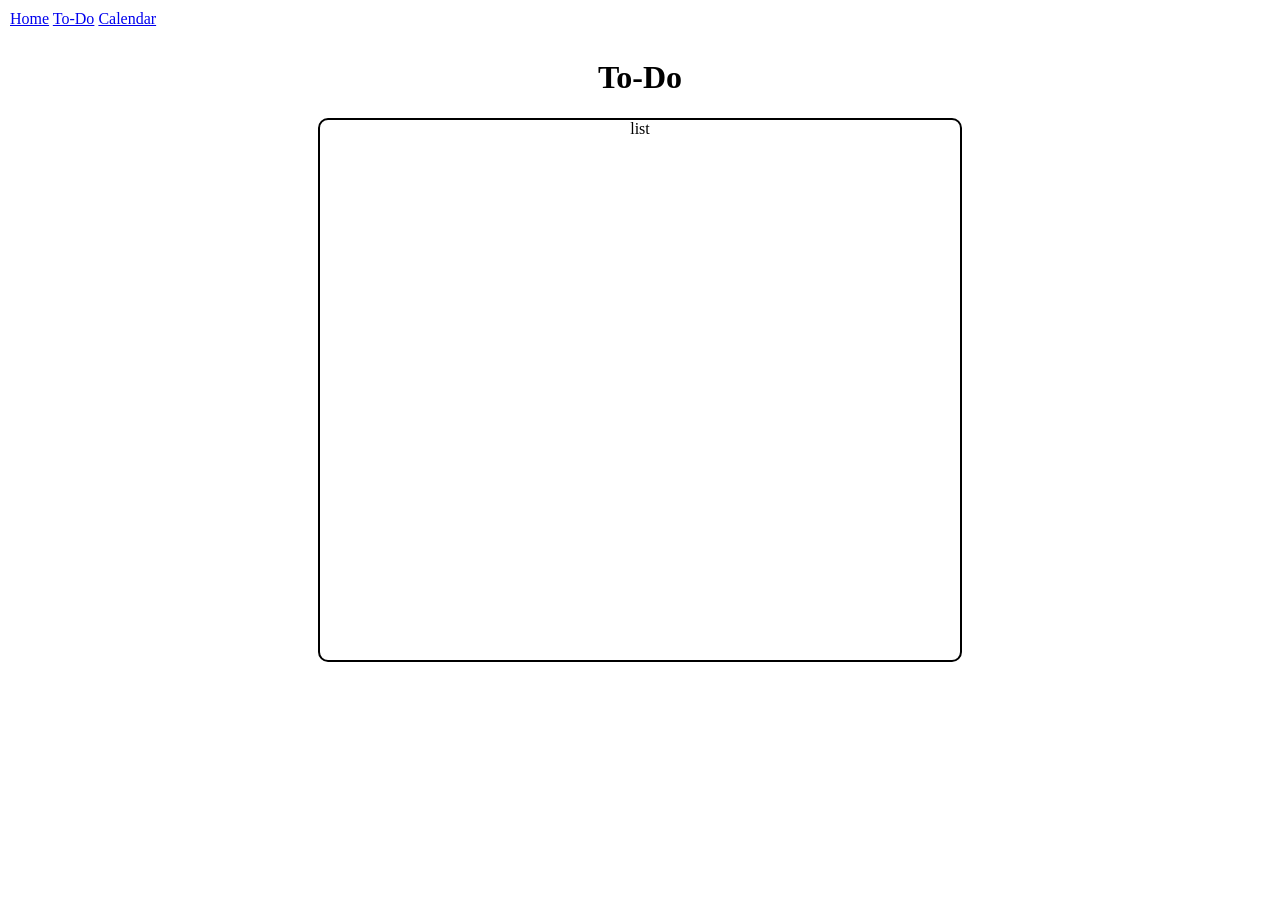
==== pages/todo.html @ f68a7cf4 "Initial commit basic structure and layout" ====
<!DOCTYPE html>
<html lang="en">
<head>
    <meta charset="UTF-8">
    <meta name="viewport" content="width=device-width, initial-scale=1.0">
    <link rel="stylesheet" href="../assets/css/main.css">
    <title>To-Do</title>
</head>
<body>
    <div class="navbar-wrapper">
        <div class="navbar">
            <a href="../index.html" class="navbar-link">Home</a>
            <a href="todo.html" class="navbar-link">To-Do</a>
            <a href="calendar.html" class="navbar-link">Calendar</a>
        </div>
    </div>

    <div class="todo-container">
        <!-- todo content -->
         <h1>To-Do</h1>


         <div class="todo-list">
            <div>list</div>
         </div>

    </div>
</body>
</html>
---- assets/css/main.css ----
/* Global Styles */
body {
    margin: 0;
    padding: 0;
    box-sizing: border-box;
    height: 100vh;
}

/* Navbar Styles */

.navbar-wrapper {
    padding: 10px;
}

/* Home Page Styles */

/* Todo Page Styles */

.todo-container {
    display: flex;
    flex-direction: column;
    justify-content: center;
    align-items: center;
}

.todo-list {
    border: 2px solid;
    border-radius: 10px;
    height: 60vh;
    width: 50vw;
    display: flex;
    justify-content: center;
}


/* Calendar Page Styles */
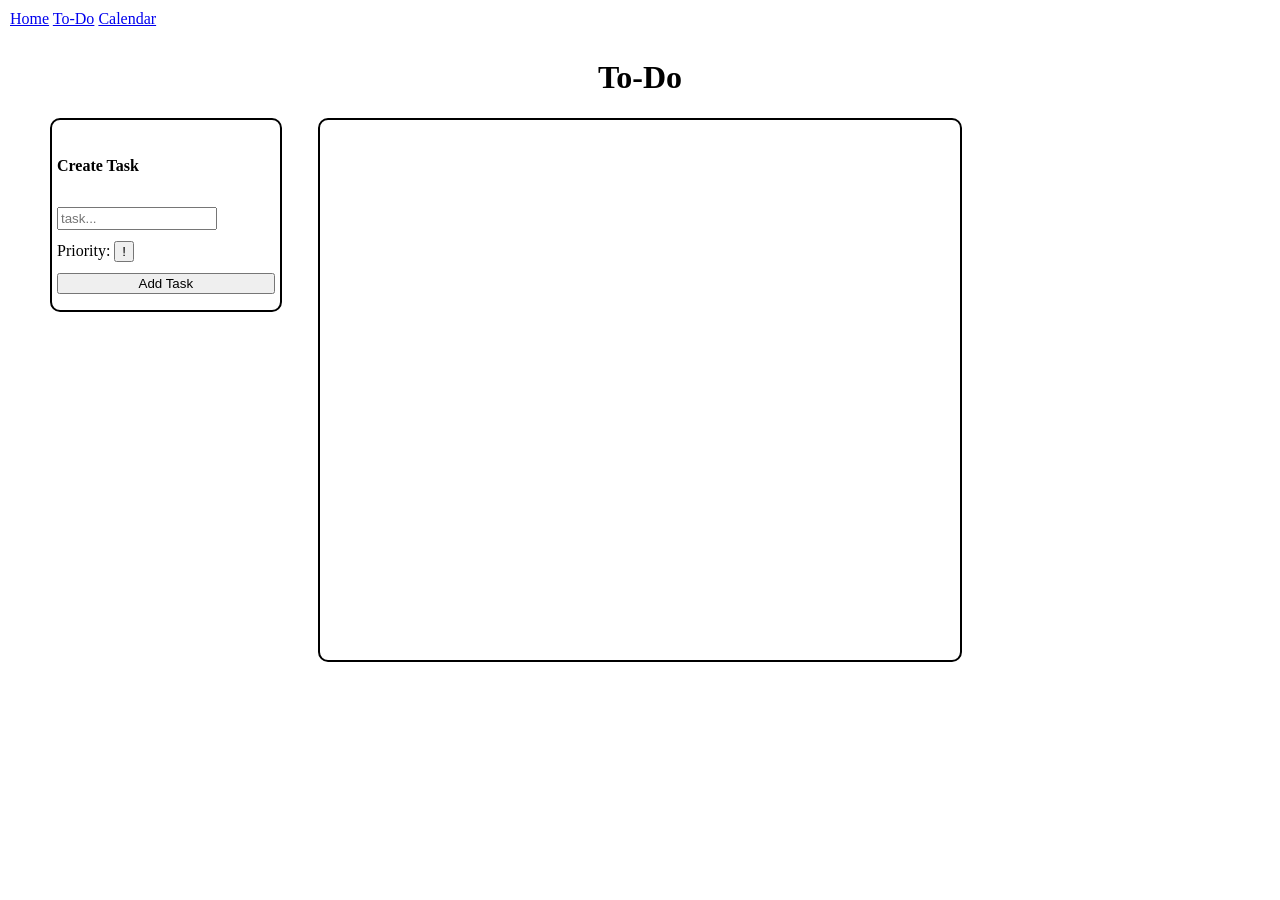
==== commit 05ddd54d: "Added todo functionality" ====
--- a/pages/todo.html
+++ b/pages/todo.html
@@ -18,12 +18,30 @@
     <div class="todo-container">
         <!-- todo content -->
          <h1>To-Do</h1>
+         
+        
+         <div class="todo-main">
 
+            <div class="todo-create-task">
+                <h4>Create Task</h4>
+                <input type="text" placeholder="task..." class="taskInput">
+                <div class="priorityContainer">
+                    Priority: 
+                    <button class="priorityButton">!</button>
+                </div>
+                <button class="createTaskButton">Add Task</button>
+            </div>
 
-         <div class="todo-list">
-            <div>list</div>
+            <div class="todo-list-container">
+                <ul class="todo-list">
+                </ul>
+            </div>
+
+            
+
          </div>
 
     </div>
+    <script src="../assets/js/todo.js"></script>
 </body>
 </html>
--- a/assets/css/main.css
+++ b/assets/css/main.css
@@ -21,9 +21,15 @@
     flex-direction: column;
     justify-content: center;
     align-items: center;
+    
 }
 
-.todo-list {
+.todo-main {
+    display: flex;
+    
+}
+
+.todo-list-container {
     border: 2px solid;
     border-radius: 10px;
     height: 60vh;
@@ -32,5 +38,27 @@
     justify-content: center;
 }
 
+.todo-create-task {
+    display: flex;
+    flex-direction: column;
+    justify-content: space-evenly;
+    border: 2px solid black;
+    border-radius: 10px;
+    width: 17vw;
+    height: 20vh;
+    position: absolute;
+    left: 50px;
+    padding: 5px;
+}
+
+.todo-create-task input {
+    width: 70%;
+    padding: 2px;
+}
+
+
+
+
+
 
 /* Calendar Page Styles */
